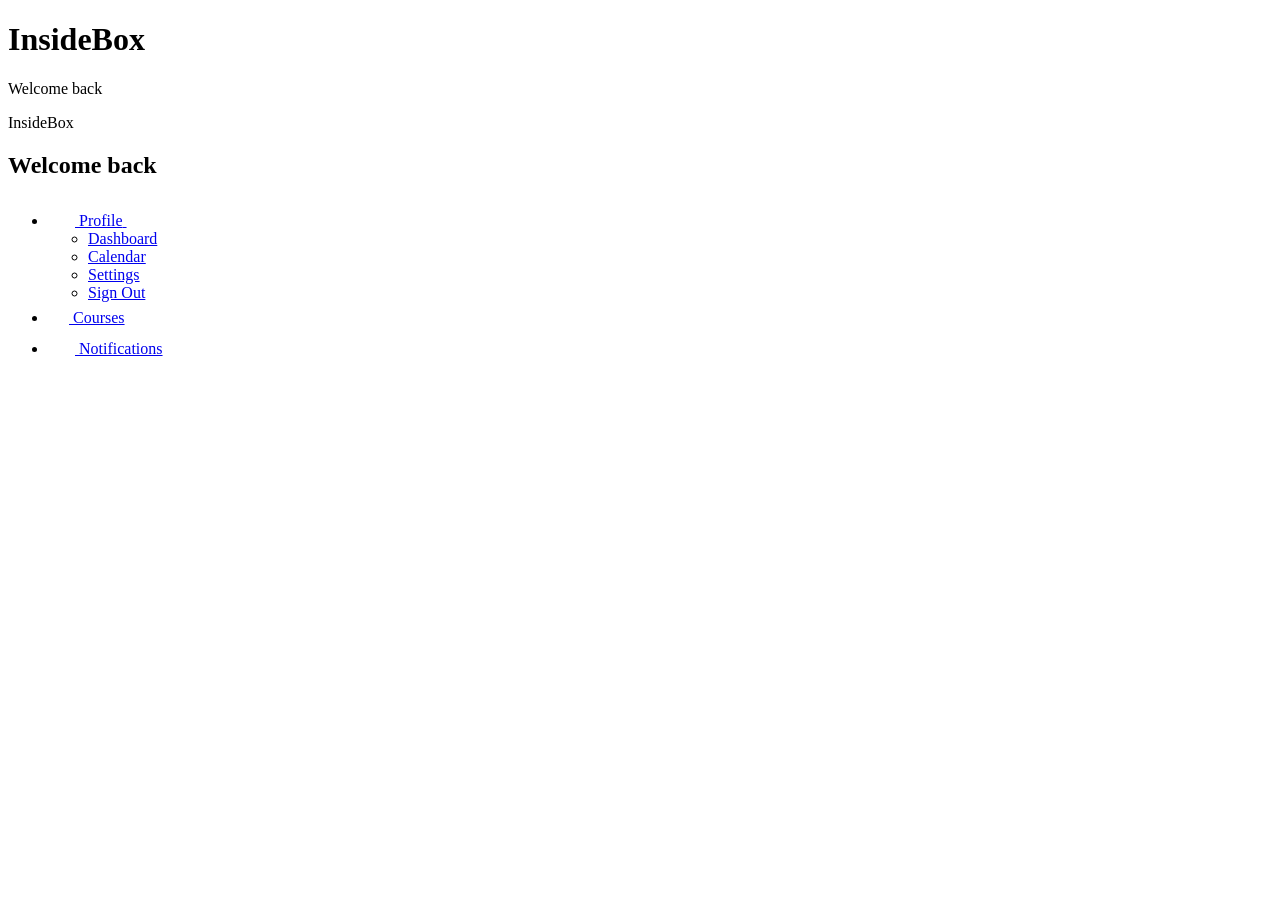
==== insidebox (1)/index.html @ d95e6e97 "done" ====
<!DOCTYPE html>
<html lang="en">
<head>
    <meta charset="UTF-8">
    <meta name="viewport" content="width=device-width, initial-scale=1.0">
    <title>InsideBox</title>
</head>
<body>
    <header>
        <h1><span>Inside</span>Box</h1>
        <p>Welcome back</p>
        <nav>
             <div class="page-layout">
        <header class="sidebar-panel">
            <div class="inner-container">
                <p class="logo"><span>Inside</span>Box</p>
                <h1>Welcome back</h1>

                <nav aria-label="Main navigation">
                    <ul class="main-menu">
                        <li class="menu-item">
                            <a href="#">
                                <span class="menu-icon" aria-hidden="true">
                                    <svg width="27" height="27" viewBox="0 0 27 27" fill="none" xmlns="http://www.w3.org/2000/svg">
                                        <path d="M17.7187 6.75C17.7187 7.86888 17.2743 8.94194 16.4831 9.73311C15.6919 10.5243 14.6189 10.9688 13.5 10.9688C12.3811 10.9688 11.3081 10.5243 10.5169 9.73311C9.72572 8.94194 9.28125 7.86888 9.28125 6.75C9.28125 5.63112 9.72572 4.55806 10.5169 3.76689C11.3081 2.97572 12.3811 2.53125 13.5 2.53125C14.6189 2.53125 15.6919 2.97572 16.4831 3.76689C17.2743 4.55806 17.7187 5.63112 17.7187 6.75ZM5.06362 22.6328C5.09977 20.4191 6.0045 18.3084 7.5827 16.7558C9.16089 15.2032 11.2861 14.333 13.5 14.333C15.7139 14.333 17.8391 15.2032 19.4173 16.7558C20.9955 18.3084 21.9002 20.4191 21.9364 22.6328C19.2897 23.8464 16.4117 24.4727 13.5 24.4688C10.4895 24.4688 7.632 23.8118 5.06362 22.6328Z" stroke-width="1.5" stroke-linecap="round" stroke-linejoin="round"/>
                                    </svg>
                                </span>
                                <span>Profile</span>
                                <span class="arrow-icon" aria-hidden="true">
                                    <svg width="27" height="27" viewBox="0 0 27 27" fill="none" xmlns="http://www.w3.org/2000/svg">
                                        <path d="M9.28125 5.0625L17.7188 13.5L9.28125 21.9375" stroke-width="1.5" stroke-linecap="round" stroke-linejoin="round"/>
                                    </svg>
                                </span>
                            </a>

                            <ul class="sub-menu">
                                <li><a href="#">Dashboard</a></li>
                                <li><a href="#">Calendar</a></li>
                                <li><a href="#">Settings</a></li>
                                <li><a href="#">Sign Out</a></li>
                            </ul>
                        </li>

                        <li class="menu-item">
                            <a href="#">
                                <span class="menu-icon" aria-hidden="true">
                                    <svg width="21" height="21" viewBox="0 0 21 21" fill="none" xmlns="http://www.w3.org/2000/svg">
                                        <path d="M0.75 3.28125C0.75 2.60992 1.01668 1.96609 1.49139 1.49139C1.96609 1.01668 2.60992 0.75 3.28125 0.75H5.8125C6.48383 0.75 7.12766 1.01668 7.60236 1.49139C8.07707 1.96609 8.34375 2.60992 8.34375 3.28125V5.8125C8.34375 6.48383 8.07707 7.12766 7.60236 7.60236C7.12766 8.07707 6.48383 8.34375 5.8125 8.34375H3.28125C2.60992 8.34375 1.96609 8.07707 1.49139 7.60236C1.01668 7.12766 0.75 6.48383 0.75 5.8125V3.28125ZM0.75 14.25C0.75 13.5787 1.01668 12.9348 1.49139 12.4601C1.96609 11.9854 2.60992 11.7188 3.28125 11.7188H5.8125C6.48383 11.7188 7.12766 11.9854 7.60236 12.4601C8.07707 12.9348 8.34375 13.5787 8.34375 14.25V16.7812C8.34375 17.4526 8.07707 18.0964 7.60236 18.5711C7.12766 19.0458 6.48383 19.3125 5.8125 19.3125H3.28125C2.60992 19.3125 1.96609 19.0458 1.49139 18.5711C1.01668 18.0964 0.75 17.4526 0.75 16.7812V14.25ZM11.7188 3.28125C11.7188 2.60992 11.9854 1.96609 12.4601 1.49139C12.9348 1.01668 13.5787 0.75 14.25 0.75H16.7812C17.4526 0.75 18.0964 1.01668 18.5711 1.49139C19.0458 1.96609 19.3125 2.60992 19.3125 3.28125V5.8125C19.3125 6.48383 19.0458 7.12766 18.5711 7.60236C18.0964 8.07707 17.4526 8.34375 16.7812 8.34375H14.25C13.5787 8.34375 12.9348 8.07707 12.4601 7.60236C11.9854 7.12766 11.7188 6.48383 11.7188 5.8125V3.28125ZM11.7188 14.25C11.7188 13.5787 11.9854 12.9348 12.4601 12.4601C12.9348 11.9854 13.5787 11.7188 14.25 11.7188H16.7812C17.4526 11.7188 18.0964 11.9854 18.5711 12.4601C19.0458 12.9348 19.3125 13.5787 19.3125 14.25V16.7812C19.3125 17.4526 19.0458 18.0964 18.5711 18.5711C18.0964 19.0458 17.4526 19.3125 16.7812 19.3125H14.25C13.5787 19.3125 12.9348 19.0458 12.4601 18.5711C11.9854 18.0964 11.7188 17.4526 11.7188 16.7812V14.25Z" stroke-width="1.5" stroke-linecap="round" stroke-linejoin="round"/>
                                    </svg>
                                </span>
                                <span>Courses</span>
                            </a>
                        </li>

                        <li class="menu-item">
                            <a href="#">
                                <span class="menu-icon" aria-hidden="true">
                                    <svg width="27" height="27" viewBox="0 0 27 27" fill="none" xmlns="http://www.w3.org/2000/svg">
                                        <path d="M16.7141 19.2173C18.8102 18.9691 20.8697 18.4744 22.8499 17.7435C21.1729 15.8859 20.2463 13.4713 20.25 10.9688V10.125C20.25 8.33479 19.5388 6.6179 18.273 5.35203C17.0071 4.08616 15.2902 3.375 13.5 3.375C11.7098 3.375 9.9929 4.08616 8.72703 5.35203C7.46116 6.6179 6.75 8.33479 6.75 10.125V10.9688C6.7534 13.4715 5.82636 15.8861 4.149 17.7435C6.09863 18.4635 8.154 18.9641 10.2859 19.2173M16.7141 19.2173C14.5789 19.4705 12.4211 19.4705 10.2859 19.2173M16.7141 19.2173C16.8762 19.7233 16.9166 20.2606 16.8318 20.7852C16.747 21.3098 16.5396 21.807 16.2263 22.2363C15.913 22.6656 15.5028 23.0148 15.0291 23.2556C14.5553 23.4963 14.0314 23.6218 13.5 23.6218C12.9686 23.6218 12.4447 23.4963 11.9709 23.2556C11.4972 23.0148 11.087 22.6656 10.7737 22.2363C10.4604 21.807 10.253 21.3098 10.1682 20.7852C10.0834 20.2606 10.1238 19.7233 10.2859 19.2173" stroke-width="1.5" stroke-linecap="round" stroke-linejoin="round"/>
                                    </svg>
                                </span>
                                <span>Notifications</span>
                            </a>
                        </li>
                    </ul>
                </nav>
            </div>
        </header>

        <main class="content-area"></main>
    </div><!-- Create the main level and the secondary level (dropdown) navigation here -->
        </nav>
    </header>
</body>
</html>
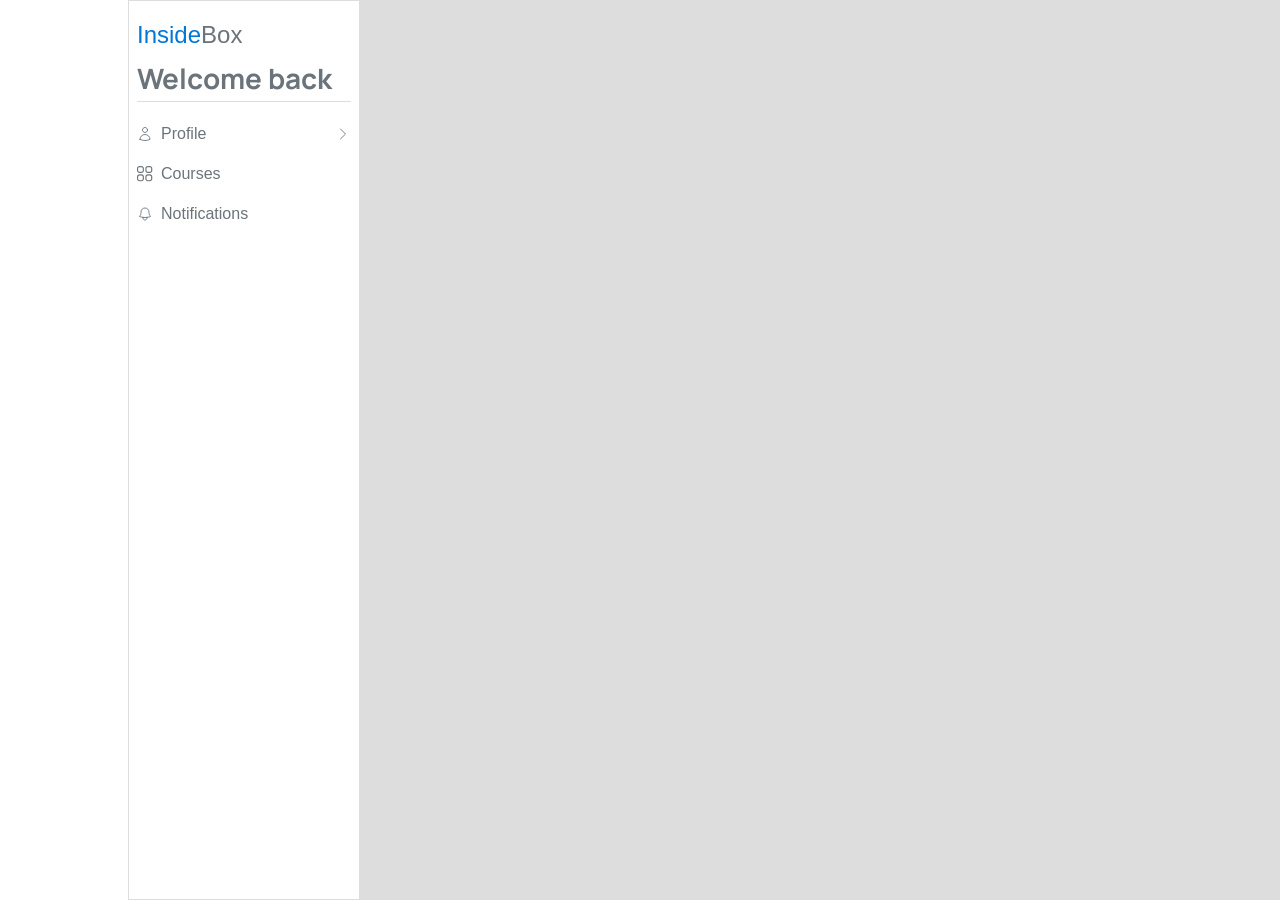
==== commit f6995271: "done" ====
--- a/insidebox (1)/index.html
+++ b/insidebox (1)/index.html
@@ -3,14 +3,19 @@
 <head>
     <meta charset="UTF-8">
     <meta name="viewport" content="width=device-width, initial-scale=1.0">
-    <title>InsideBox</title>
+    <link rel="preconnect" href="https://fonts.googleapis.com">
+    <link rel="preconnect" href="https://fonts.gstatic.com" crossorigin>
+    <link href="https://fonts.googleapis.com/css2?family=Manrope:wght@200..800&family=Nunito:ital,wght@0,200..1000;1,200..1000&display=swap" rel="stylesheet">
+
+    <link rel="stylesheet" href="css/reset.css">
+    <link rel="stylesheet" href="css/style.css">
+    
+    <title>Dropdown Assessment</title>
+
+    
 </head>
 <body>
-    <header>
-        <h1><span>Inside</span>Box</h1>
-        <p>Welcome back</p>
-        <nav>
-             <div class="page-layout">
+    <div class="page-layout">
         <header class="sidebar-panel">
             <div class="inner-container">
                 <p class="logo"><span>Inside</span>Box</p>
@@ -68,8 +73,6 @@
         </header>
 
         <main class="content-area"></main>
-    </div><!-- Create the main level and the secondary level (dropdown) navigation here -->
-        </nav>
-    </header>
+    </div>
 </body>
 </html>
--- a/insidebox (1)/css/style.css
+++ b/insidebox (1)/css/style.css
@@ -0,0 +1,189 @@
+:root {
+    --blue: #0077d9;
+    --text: #6b747b;
+    --line: #dddddd;
+    --bg-grey: #dddddd;
+    --white: #ffffff;
+    --shadow: 0 4px 10px rgba(0, 119, 217, 0.14);
+}
+
+body {
+    margin: 0;
+    font-family: "Open Sans", sans-serif;
+    background-color: var(--white);
+    padding-left: 4rem;
+}
+
+.inner-container {
+    width: 232px;
+    min-height: 100vh;
+    border: 1px solid #dddddd;
+    padding: 1rem .5rem ;
+    background-color: var(--white);
+}
+
+h1 {
+    font-family:Manrope;
+    font-size: 2.125rem;
+    font-weight: 300;
+    line-height: 1.1;
+    margin-bottom: 1.5rem;
+    border-bottom: 1px solid #ddd;
+    color: var(--grey-700);
+
+   
+}
+.sub-menu ul > li {
+    font-family: Manrope;
+    font-size: 18px;
+    font-style: normal;
+    font-weight: 500;
+    line-height: 150%
+}
+
+.page-layout {
+    display: flex;
+    min-height: 100vh;
+}
+
+.sidebar-panel {
+    background-color: var(--white);
+    padding-left: 4rem;
+}
+
+.content-area {
+    flex: 1;
+    min-height: 100vh;
+    background-color: var(--bg-grey);
+}
+
+.logo {
+    margin: 0 0 0.6rem 0;
+    font-size: 1.5rem;
+    font-weight: 400;
+    color: var(--text);
+}
+
+.logo span {
+    color: var(--blue);
+}
+
+h1 {
+    margin: 0 0 1.25rem 0;
+    padding-bottom: 0.5rem;
+    border-bottom: 1px solid var(--line);
+    color: var(--text);
+    font-size:1.75rem;
+    font-weight: 700;
+    line-height: 1.1;
+}
+
+.main-menu,
+.sub-menu {
+    list-style: none;
+    margin: 0;
+    padding: 0;
+}
+
+.menu-item {
+    position: relative;
+    margin-bottom: 1rem;
+}
+
+.menu-item > a {
+    display: flex;
+    align-items: center;
+    gap: 0.5rem;
+    color: var(--text);
+    text-decoration: none;
+    font-size: 1rem;
+}
+ 
+.menu-icon,
+.arrow-icon {
+    display: flex;
+    align-items: space-around;
+    justify-content: center;
+}
+
+
+
+svg path {
+    stroke: var(--text);
+    transition: stroke 0.3s;
+}
+
+.menu-item:hover > a {
+    color: var(--blue);
+}
+
+.menu-item:hover svg path{ 
+    stroke: var(--blue);
+}
+
+.menu-item:hover .sub-menu {
+    visibility: visible;
+    opacity: 1;
+}
+
+.sub-menu li:hover a {
+    color: var(--blue);
+}
+
+.menu-item {
+    position: relative;
+}
+
+.arrow-icon {
+    margin-left: auto;
+}
+
+svg {
+    width: 1rem;
+    height: 1rem;
+}
+
+svg path {
+    stroke: var(--text);
+    transition: stroke 0.3s;
+}
+
+.sub-menu {
+    position: absolute;
+    top: -0.35rem;
+    left: calc(100% + 0.7rem);
+    background-color: var(--white);
+    border: 1px solid #58aef5;
+    border-radius: 0.3rem;
+    box-shadow: var(--shadow);
+    padding-right: 1rem;
+    padding-left: .5rem;
+    visibility: hidden;
+    opacity: 1;
+    z-index: 1;
+    transition: .1s;
+}
+
+.menu-item:hover .sub-menu {
+    visibility: visible;
+    opacity: 1;
+    
+}
+
+.sub-menu li {
+    margin: 0;
+    border-bottom: 1px solid var(--line);
+}
+
+.sub-menu li:last-of-type {
+    border-bottom: none;
+}
+
+.sub-menu a {
+    display: block;
+    padding: 0.55rem 0.7rem;
+    color: var(--text);
+    text-decoration: none;
+    font-size: 0.950rem;
+}
+
